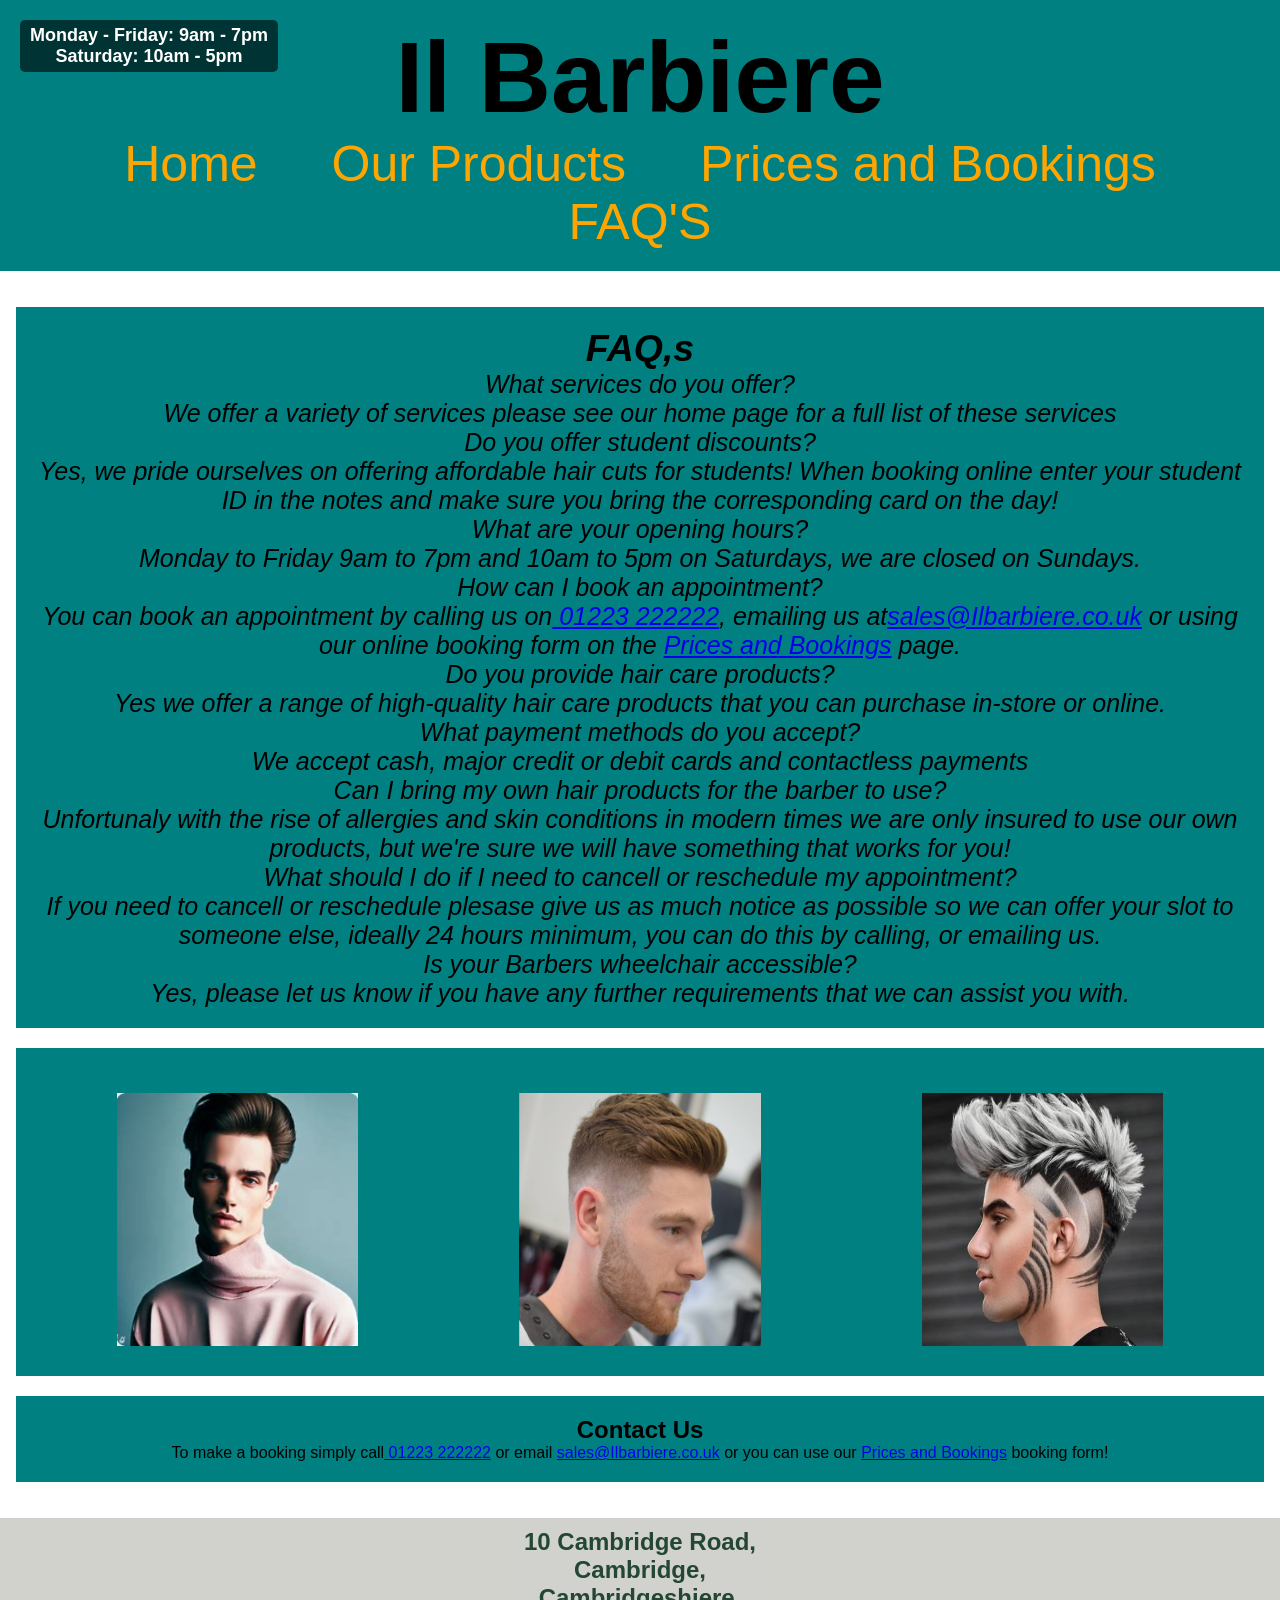
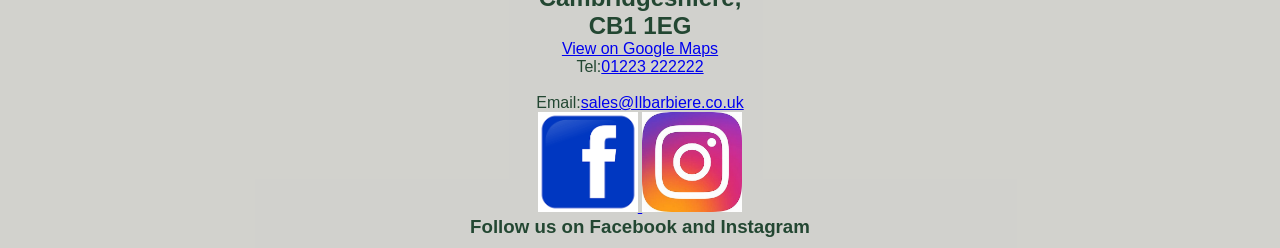
==== Il Barbiere/FAQS.html @ dde228ea "Add files via upload" ====
<!DOCTYPE html>
<html lang="en">
<head>
    <meta charset="UTF-8">
    <meta name="viewpoint" content="width-device-width, initial-scale=1.0">
    <title>Il Barbiere</title>
    <meta name="description" content="We specialise in male hair cuts in the cambridge city center area with student discounts and hair care products">
    <link rel="stylesheet" href="css/style.css"
    
    </head>
    <body>
        <header>
            <div class="openingHours">
                Monday - Friday: 9am - 7pm<br>
                Saturday: 10am - 5pm
            </div>
            <h1>Il Barbiere</h1>
            <nav>
                <ul>
                    <li><a href="home.html">Home</a></li>
                    <li><a href="ourProducts.html">Our Products</a></li>
                    <li><a href="pricesAndBookings.html">Prices and Bookings</a></li>
                    <li><a href="FAQS.html">FAQ'S</a></li>
                </ul>
            </nav>
        </header>
        <main>
            <section id="container1">
                <h2>FAQ,s</h2>
                <p>What services do you offer?<br>
                    We offer a variety of services please see our home page for a full list of these services<br>
                    Do you offer student discounts?<br>
                    Yes, we pride ourselves on offering affordable hair cuts for students! When booking online enter your student ID in the notes and make sure you bring the corresponding card on the day!<br>
                    What are your opening hours?<br>
                    Monday to Friday 9am to 7pm and 10am to 5pm on Saturdays, we are closed on Sundays.<br>
                    How can I book an appointment?<br>
                    You can book an appointment by calling us on<a href="tel:01223222222"> 01223 222222</a>, emailing us at<a href="mailto:sales@Ilbarbiere.co.uk">sales@Ilbarbiere.co.uk</a> or using our online booking form on the <a href="pricesAndBookings.html">Prices and Bookings</a></pricesAndBookings> page.</a><br>
                    Do you provide hair care products?<br>
                    Yes we offer a range of high-quality hair care products that you can purchase in-store or online.<br>
                    What payment methods do you accept?<br>
                    We accept cash, major credit or debit cards and contactless payments<br>
                    Can I bring my own hair products for the barber to use?<br>
                    Unfortunaly with the rise of allergies and skin conditions in modern times we are only insured to use our own products, but we're sure we will have something that works for you!<br>
                    What should I do if I need to cancell or reschedule my appointment?<br>
                    If you need to cancell or reschedule plesase give us as much notice as possible so we can offer your slot to someone else, ideally 24 hours minimum, you can do this by calling, or emailing us.<br>
                    Is your Barbers wheelchair accessible?<br>
                    Yes, please let us know if you have any further requirements that we can assist you with.<br>
            </section>



            <section id="gallery">
                <div class="image-gallery">
                    <img src="images/photo1.png" alt="Haircut">
                    <img src="images/photo2.png" alt="Beard Trim">
                    <img src="images/photo3.png" alt="Hair Dye">
                </div>
            </section>

            <section id="contact">
                <h2>Contact Us</h2>
                <p>To make a booking simply call<a href="tel:01223222222"> 01223 222222</a> or email <a href="mailto:sales@Ilbarbiere.co.uk">sales@Ilbarbiere.co.uk</a> or you can use our <a href="pricesAndBookings.html">Prices and Bookings</a> booking form!</p>

            </section>
    </main>
        <footer>
            <div>
                <div><h2>10 Cambridge Road,<br>Cambridge,<br>Cambridgeshiere,<br>CB1 1EG</h2></div>
                <p><a href="https://www.google.com/maps?q=10+Cambridge+Road,+Cambridge,+Cambridgeshiere,+CB1+1EG" target="_blank">View on Google Maps</a></p>
            </div>
            <div><p>Tel:<a href="tel:01223222222">01223 222222</a></p>
            <p>&nbsp;</p>
        Email:<a href="mailto:sales@Ilbarbiere.co.uk">sales@Ilbarbiere.co.uk</a></div>
        <div>
            <a href="https://www.facebook.com" targets="_blank">
                <img src="images/facebook2.png" alt ="Facebook logo" height="100" width="100">
            </a>
            <a href="https://www.instagram.com" targets="_blank">
                <img src="images/instagramlogo.jpg" alt ="Instagram logo" height="100" width="100">
            </a>
            <h3>Follow us on Facebook and Instagram</h3>
        </div>
        </footer>


            </body>
            </html>
---- Il Barbiere/css/style.css ----
/* Reset default margin and padding */

*{
    margin: 0;
    padding: 0;
    box-sizing:border-box;
}

body {
    font-family: 'Gill Sans', 'Gill Sans MT', Calibri, 'Trebuchet MS', sans-serif;
}

header {
    font-size: 50px;
    background-color:teal;
    padding: 20px;
    text-align: center;
}

.openingHours {
    position: absolute;
    top: 20px;
    left: 20px;
    font-size: 18px;
    font-weight: bold;
    color: white;
    background-color: rgba(0,0,0,0.6);
    padding: 5px 10px;
    border-radius: 5px;
}

    #container1 {
        text-align: center;
        font-style: italic;
        font-size: 25px;
        
    }
    #container1 li{
        text-align: center;
    }

    #container2 {
        text-align: center;
        font-style: italic;
        font-size: 25px;
        
    }
    #container2 li{
        text-align: center;
    }
.services h2{
    text-align: center;
}

.services  {
    display: grid;
    grid-template-columns: 1fr 1fr;
    grid-gap: 20px;
    align-items: start;
    width: 100%;
    color: black;
    background-color:teal;
    text-align: center;
    font-size: 25px;
    font-style: italic;
       
    }

.services ul li {
    list-style:none;
    text-align: center;
    
}

nav ul {
    list-style: none;
}

nav ul li {
    display:inline;
    margin: 0 10px;
    
}

nav ul li a {
    margin: 20px;
    text-decoration: none;
    color: orange
}

.main-container {
    display:grid;
    grid-template-columns: 1fr 1fr;
    grid-gap: 20px;
    align-items: start;
}

main {
    padding: 1rem;
    text-align: center;
}

main ol {
    display: none;
    text-align: left;
}

main ul {
    list-style-type:none; 
    padding: 0;
    text-align: left;
}

main li {
    margin-bottom: 10px;
}

.enquiry-box {
    padding:20px;
    border-radius:5px;
    width: 400px;
    margin: 0 auto;
    text-align: left;
    
}

.enquiry-box label{
    display: block;
    margin-bottom: 5px;
}

.enquiry-box input[type="text"],
.enquiry-box input[type="email"],
.enquiry-box textarea {
    width: 100%;
    padding: 5px;
    margin-bottom: 5px;
    box-sizing: border-box;
}

.enquiry-box button{
    padding: 10px 20px;
    background-color: rgba(231, 114, 114, 0.493);
    color:#5544
    border: none;
    border-radius: 1px;
    cursor: pointer;
}

section {
    padding: 20px;
    margin: 20px 0;
    background-color: teal;
    text-align: center;
}

.image-gallery{
    display: flex;
    justify-content: space-around;
    margin-top: 25px;
}

.image-gallery img {
    width: 20%;
    height: auto;
    margin-bottom: 10px;
}

footer {
    background-color: #5544;
    color: #234732;
    text-align: center;
    padding: 10px;
}
.page-break {
    page-break-after: always;
}
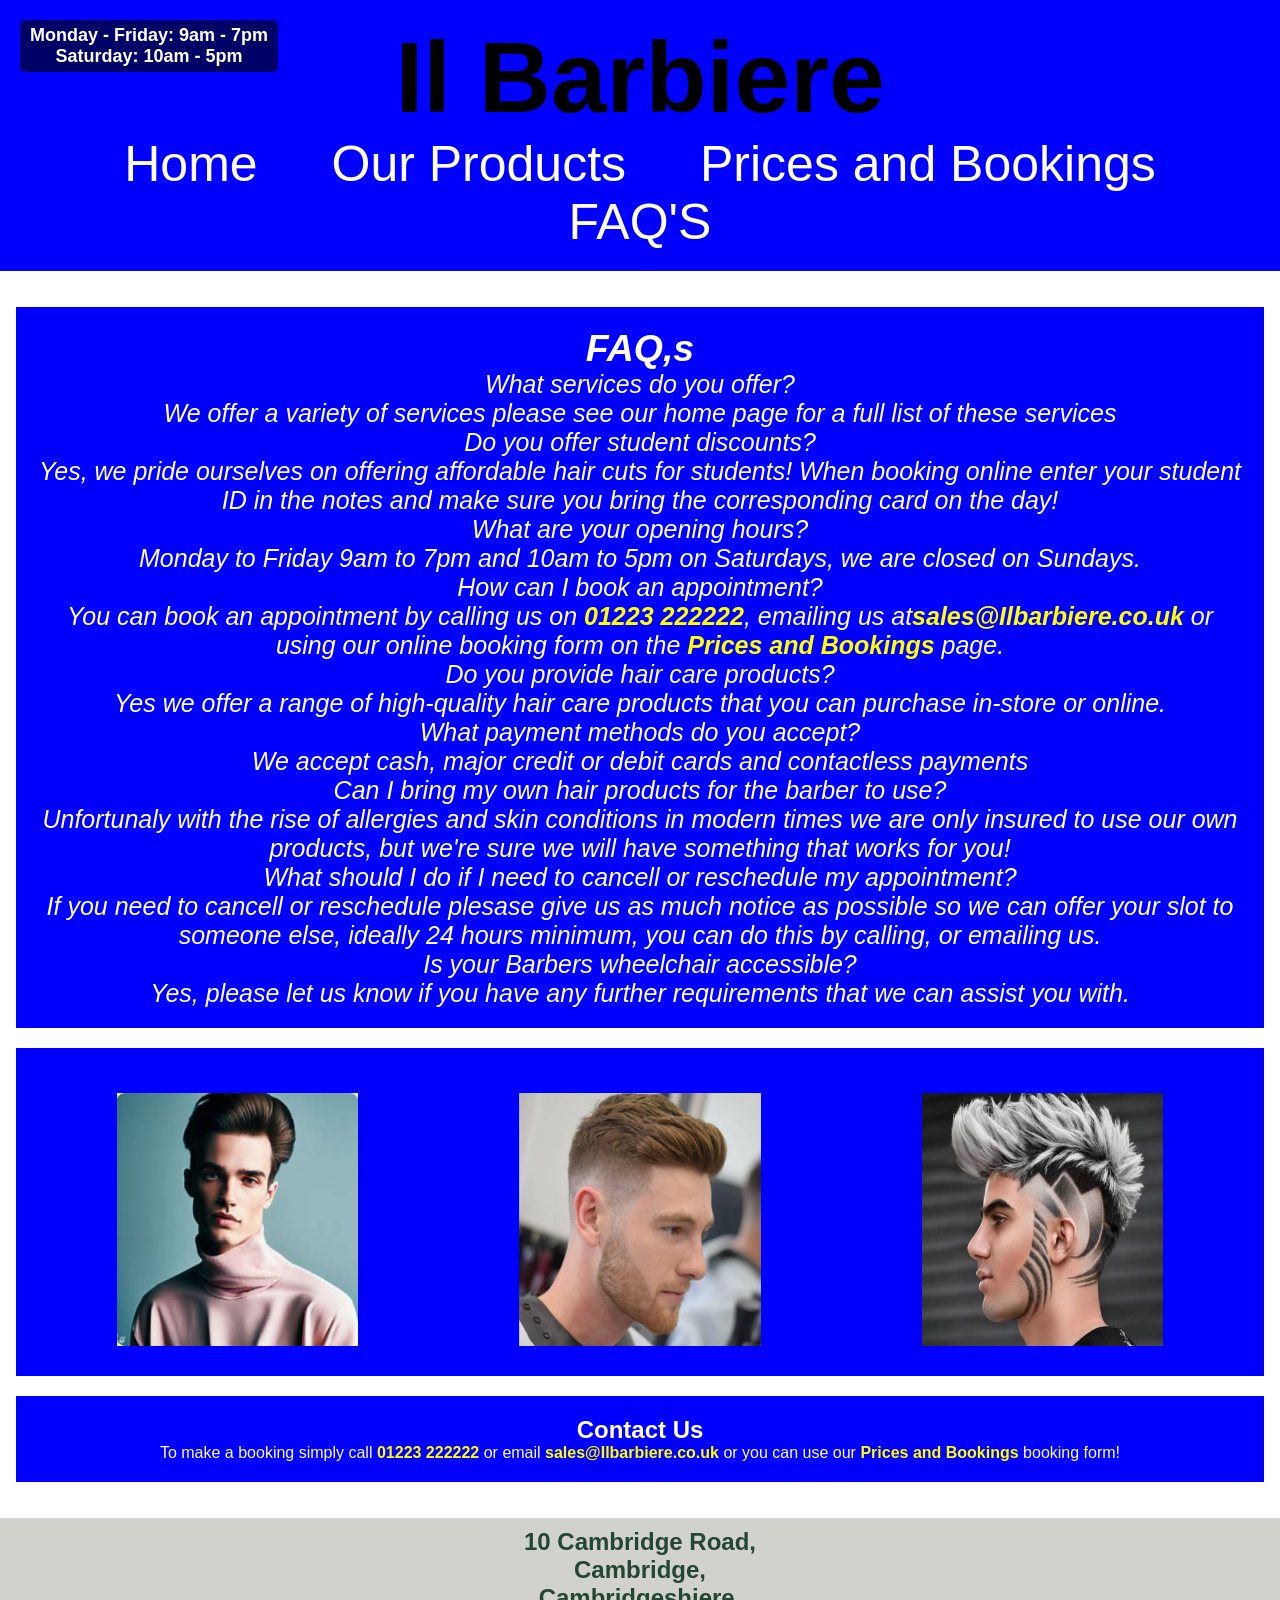
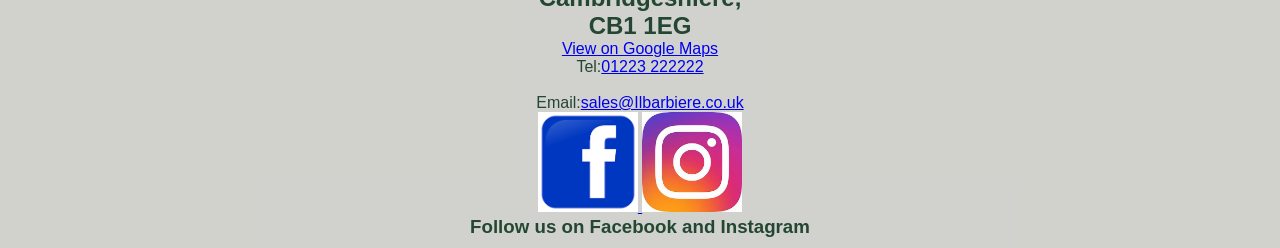
==== commit 5cb5dfac: "Add files via upload low amount of commits in recent days as only the college computers seemed to al" ====
--- a/Il Barbiere/FAQS.html
+++ b/Il Barbiere/FAQS.html
@@ -2,7 +2,7 @@
 <html lang="en">
 <head>
     <meta charset="UTF-8">
-    <meta name="viewpoint" content="width-device-width, initial-scale=1.0">
+    <meta name="viewport" content="width-device-width, initial-scale=1.0">
     <title>Il Barbiere</title>
     <meta name="description" content="We specialise in male hair cuts in the cambridge city center area with student discounts and hair care products">
     <link rel="stylesheet" href="css/style.css"
@@ -51,9 +51,9 @@
 
             <section id="gallery">
                 <div class="image-gallery">
-                    <img src="images/photo1.png" alt="Haircut">
-                    <img src="images/photo2.png" alt="Beard Trim">
-                    <img src="images/photo3.png" alt="Hair Dye">
+                    <img src="images/photo1.WebP" alt="Haircut" width="400" height="400">
+                    <img src="images/photo2.WebP" alt="Beard Trim" width="400" height="400">
+                    <img src="images/photo3.WebP" alt="Hair Dye" width="400" height="400">
                 </div>
             </section>
 
@@ -73,10 +73,10 @@
         Email:<a href="mailto:sales@Ilbarbiere.co.uk">sales@Ilbarbiere.co.uk</a></div>
         <div>
             <a href="https://www.facebook.com" targets="_blank">
-                <img src="images/facebook2.png" alt ="Facebook logo" height="100" width="100">
+                <img src="images/facebook2.WebP" alt ="Facebook logo" height="100" width="100">
             </a>
             <a href="https://www.instagram.com" targets="_blank">
-                <img src="images/instagramlogo.jpg" alt ="Instagram logo" height="100" width="100">
+                <img src="images/instagramlogo.WebP" alt ="Instagram logo" height="100" width="100">
             </a>
             <h3>Follow us on Facebook and Instagram</h3>
         </div>
--- a/Il Barbiere/css/style.css
+++ b/Il Barbiere/css/style.css
@@ -12,7 +12,7 @@
 
 header {
     font-size: 50px;
-    background-color:teal;
+    background-color:blue;
     padding: 20px;
     text-align: center;
 }
@@ -33,33 +33,42 @@
         text-align: center;
         font-style: italic;
         font-size: 25px;
+        color: white;
         
     }
     #container1 li{
         text-align: center;
+    }
+    /* all "a tags" used based on code taken from co pilot*/
+    #container1 a {
+        color:yellow;
+        font-weight: bold;
+        text-decoration: none;
     }
 
     #container2 {
         text-align: center;
         font-style: italic;
         font-size: 25px;
+        color: white;
         
     }
     #container2 li{
         text-align: center;
+        color:white;
     }
 .services h2{
     text-align: center;
 }
-
+/*styling for services section*/
 .services  {
     display: grid;
     grid-template-columns: 1fr 1fr;
     grid-gap: 20px;
     align-items: start;
     width: 100%;
-    color: black;
-    background-color:teal;
+    color: white;
+    background-color:blue;
     text-align: center;
     font-size: 25px;
     font-style: italic;
@@ -71,7 +80,7 @@
     text-align: center;
     
 }
-
+/* navigation bar styling*/
 nav ul {
     list-style: none;
 }
@@ -85,7 +94,7 @@
 nav ul li a {
     margin: 20px;
     text-decoration: none;
-    color: orange
+    color: white;
 }
 
 .main-container {
@@ -140,17 +149,22 @@
 
 .enquiry-box button{
     padding: 10px 20px;
-    background-color: rgba(231, 114, 114, 0.493);
-    color:#5544
+    background-color: white;
     border: none;
     border-radius: 1px;
     cursor: pointer;
 }
 
+.enquiry-box a {
+    color:yellow;
+    font-weight: bold;
+    text-decoration: none;
+}
+
 section {
     padding: 20px;
     margin: 20px 0;
-    background-color: teal;
+    background-color: blue;
     text-align: center;
 }
 
@@ -162,8 +176,21 @@
 
 .image-gallery img {
     width: 20%;
+    max-width: 100%;
     height: auto;
     margin-bottom: 10px;
+    display: block;
+}
+
+#contact{
+    color: white;
+    background-color: blue;
+}
+
+#contact a {
+    color:yellow;
+    font-weight: bold;
+    text-decoration: none;
 }
 
 footer {
